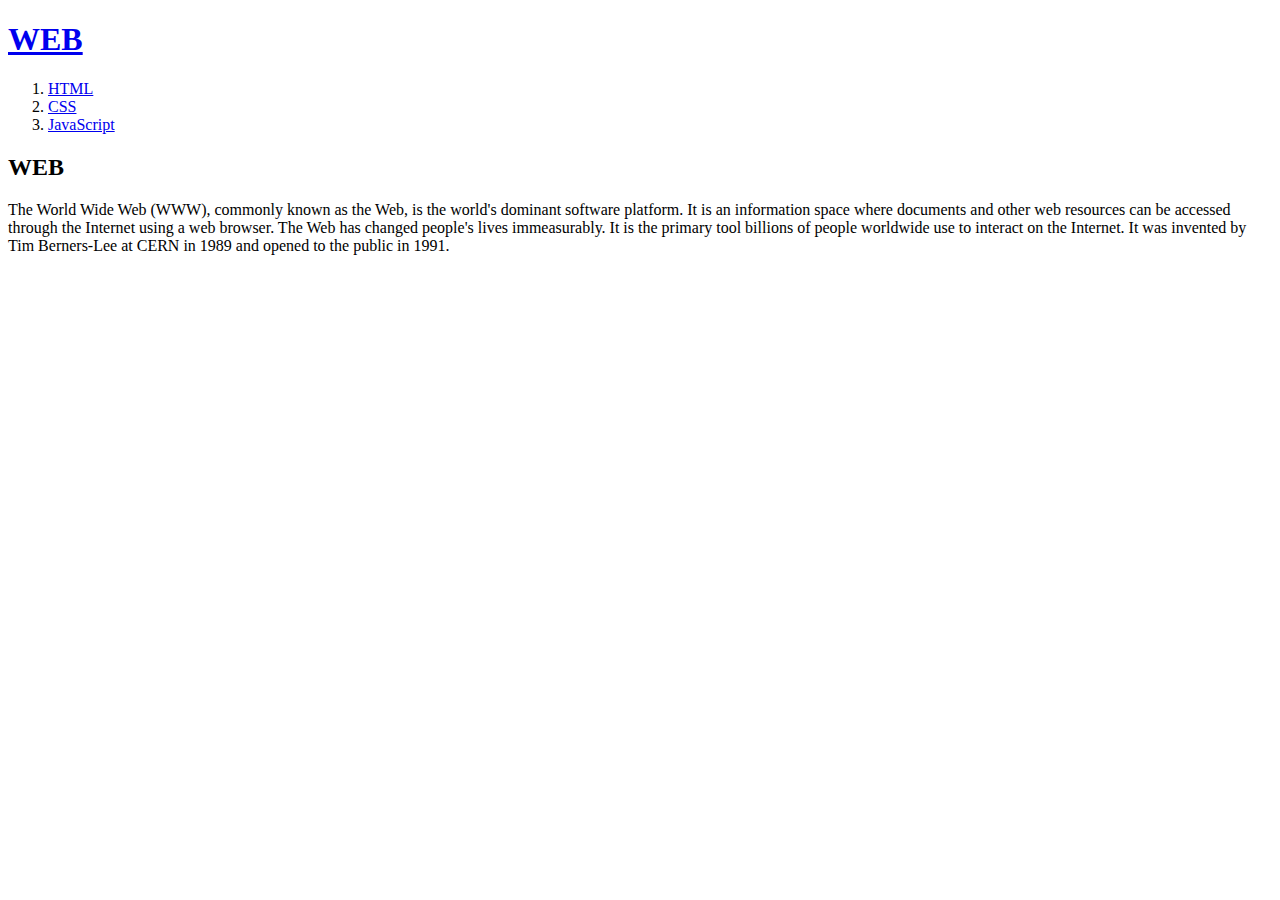
==== index.html @ 51aa9184 "연습용 웹사이트 완성" ====
<!DOCTYPE html>
<html>
    <head>
        <title>WEB1 - Welcome</title>
        <meta charset="utf-8">
    </head>
    <body>
        <h1><a href="index.html">WEB</a></h1>
        <ol>
            <li><a href="1.html">HTML</a></li>
            <li><a href="2.html">CSS</a></li>
            <li><a href="3.html">JavaScript</a></li>
        </ol>
        <h2>WEB</h2>
        <p>
            The World Wide Web (WWW), commonly known as the Web, is the world's dominant software platform. It is an information space where documents and other web resources can be accessed through the Internet using a web browser. The Web has changed people's lives immeasurably. It is the primary tool billions of people worldwide use to interact on the Internet. It was invented by Tim Berners-Lee at CERN in 1989 and opened to the public in 1991.
        </p>
    </body>
</html>
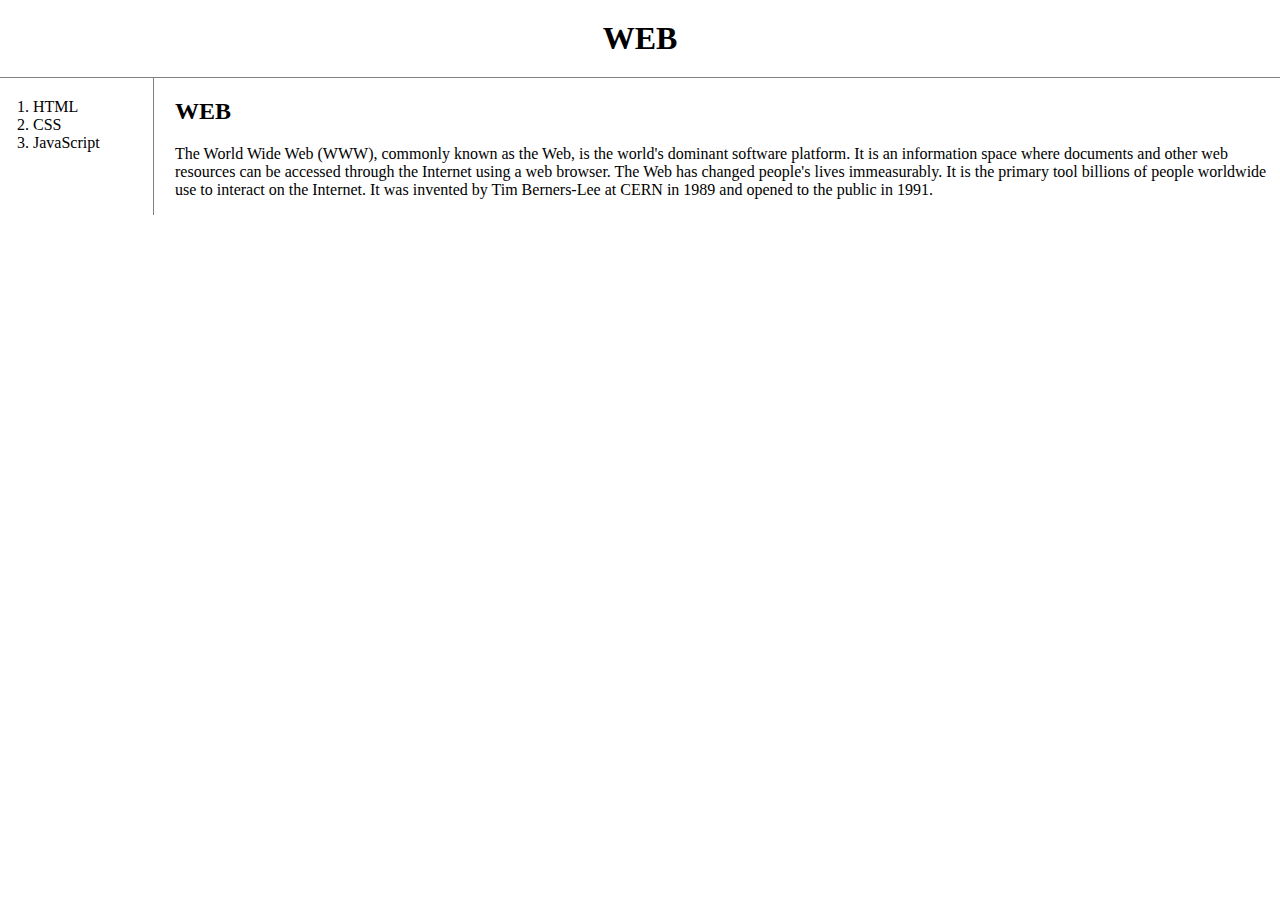
==== commit 0c3c6a49: "css 추가" ====
--- a/index.html
+++ b/index.html
@@ -1,19 +1,30 @@
 <!DOCTYPE html>
 <html>
-    <head>
-        <title>WEB1 - Welcome</title>
-        <meta charset="utf-8">
-    </head>
-    <body>
-        <h1><a href="index.html">WEB</a></h1>
-        <ol>
-            <li><a href="1.html">HTML</a></li>
-            <li><a href="2.html">CSS</a></li>
-            <li><a href="3.html">JavaScript</a></li>
-        </ol>
+  <head>
+    <title>WEB1 - Welcome</title>
+    <meta charset="utf-8" />
+    <link rel="stylesheet" href="/style.css" />
+  </head>
+  <body>
+    <h1><a href="index.html">WEB</a></h1>
+    <div id="grid">
+      <ol>
+        <li><a href="1.html">HTML</a></li>
+        <li><a href="2.html">CSS</a></li>
+        <li><a href="3.html">JavaScript</a></li>
+      </ol>
+      <div id="article">
         <h2>WEB</h2>
         <p>
-            The World Wide Web (WWW), commonly known as the Web, is the world's dominant software platform. It is an information space where documents and other web resources can be accessed through the Internet using a web browser. The Web has changed people's lives immeasurably. It is the primary tool billions of people worldwide use to interact on the Internet. It was invented by Tim Berners-Lee at CERN in 1989 and opened to the public in 1991.
+          The World Wide Web (WWW), commonly known as the Web, is the world's
+          dominant software platform. It is an information space where documents
+          and other web resources can be accessed through the Internet using a
+          web browser. The Web has changed people's lives immeasurably. It is
+          the primary tool billions of people worldwide use to interact on the
+          Internet. It was invented by Tim Berners-Lee at CERN in 1989 and
+          opened to the public in 1991.
         </p>
-    </body>
-</html>+      </div>
+    </div>
+  </body>
+</html>
--- a/style.css
+++ b/style.css
@@ -0,0 +1,40 @@
+body {
+    margin: 0;
+}
+a {
+    color: black;
+    text-decoration: none;
+}
+h1 {
+    text-align: center;
+    border-bottom: 1px solid gray;
+    margin: 0;
+    padding: 20px;
+}
+ol {
+    border-right: 1px solid gray;
+    width: 100px;
+    margin: 0px;
+    padding: 20px;
+}
+#grid {
+    display: grid;
+    grid-template-columns: 150px 1fr;
+}
+#grid ol {
+    padding-left: 33px;
+}
+#grid #article {
+    padding-left: 25px;
+}
+@media (max-width: 800px) {
+    #grid {
+        display: block;
+    }
+    ol {
+        border-right: none;
+    }
+    h1 {
+        border-bottom: none;
+    }
+}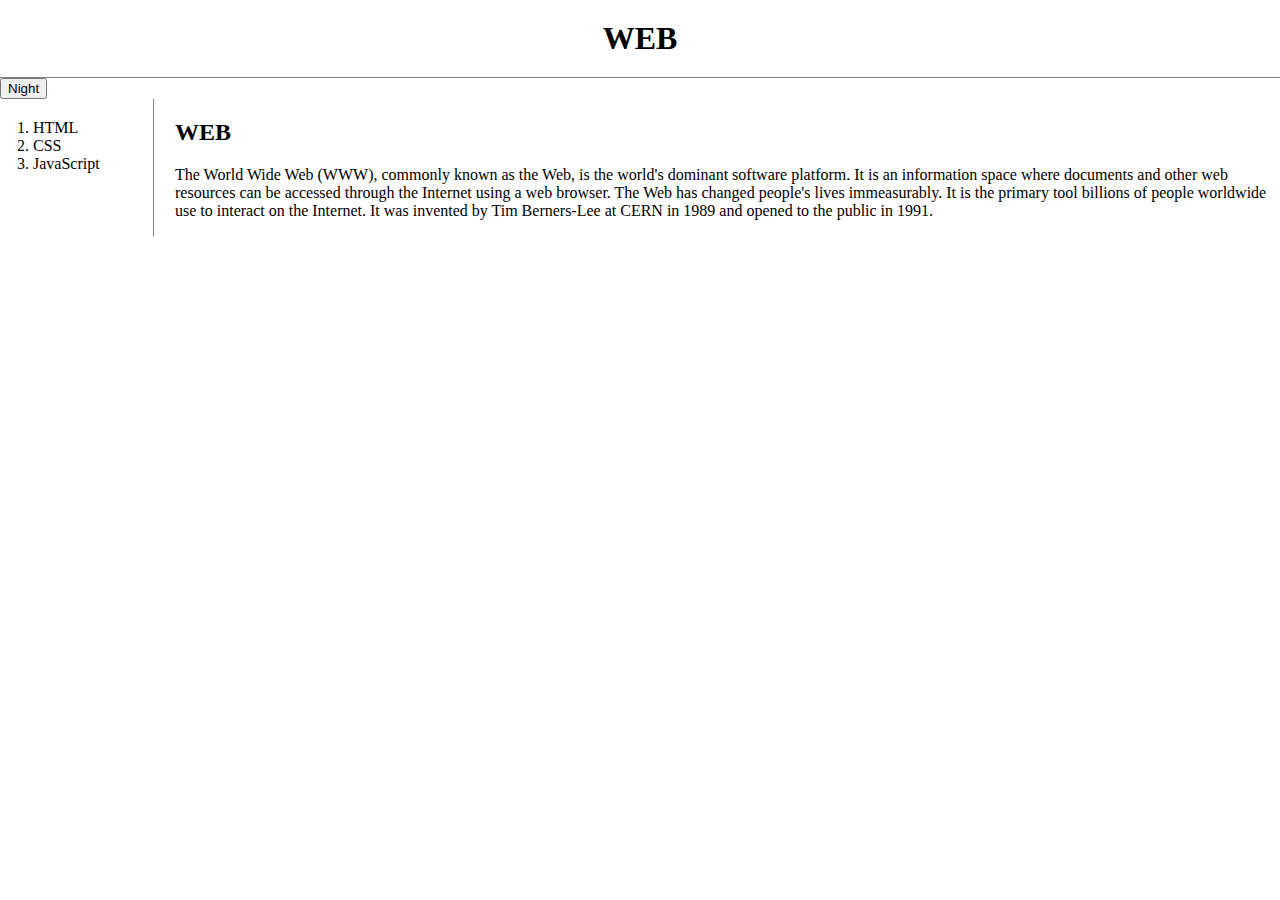
==== commit 4c64edcb: "다크모드 기능 추가" ====
--- a/index.html
+++ b/index.html
@@ -1,12 +1,14 @@
 <!DOCTYPE html>
 <html>
   <head>
-    <title>WEB1 - Welcome</title>
+    <title>WEB - Welcome</title>
     <meta charset="utf-8" />
-    <link rel="stylesheet" href="/style.css" />
+    <link rel="stylesheet" href="./style.css" />
+    <script src="./colors.js"></script>
   </head>
   <body>
     <h1><a href="index.html">WEB</a></h1>
+    <input type="button" value="Night" onclick="nightDayHandler(this);" />
     <div id="grid">
       <ol>
         <li><a href="1.html">HTML</a></li>
--- a/style.css
+++ b/style.css
@@ -1,40 +1,40 @@
 body {
-    margin: 0;
+  margin: 0;
 }
 a {
-    color: black;
-    text-decoration: none;
+  color: black;
+  text-decoration: none;
 }
 h1 {
-    text-align: center;
-    border-bottom: 1px solid gray;
-    margin: 0;
-    padding: 20px;
+  text-align: center;
+  border-bottom: 1px solid gray;
+  margin: 0;
+  padding: 20px;
 }
 ol {
-    border-right: 1px solid gray;
-    width: 100px;
-    margin: 0px;
-    padding: 20px;
+  border-right: 1px solid gray;
+  width: 100px;
+  margin: 0px;
+  padding: 20px;
 }
 #grid {
-    display: grid;
-    grid-template-columns: 150px 1fr;
+  display: grid;
+  grid-template-columns: 150px 1fr;
 }
 #grid ol {
-    padding-left: 33px;
+  padding-left: 33px;
 }
 #grid #article {
-    padding-left: 25px;
+  padding-left: 25px;
 }
 @media (max-width: 800px) {
-    #grid {
-        display: block;
-    }
-    ol {
-        border-right: none;
-    }
-    h1 {
-        border-bottom: none;
-    }
-}+  #grid {
+    display: block;
+  }
+  ol {
+    border-right: none;
+  }
+  h1 {
+    border-bottom: none;
+  }
+}
